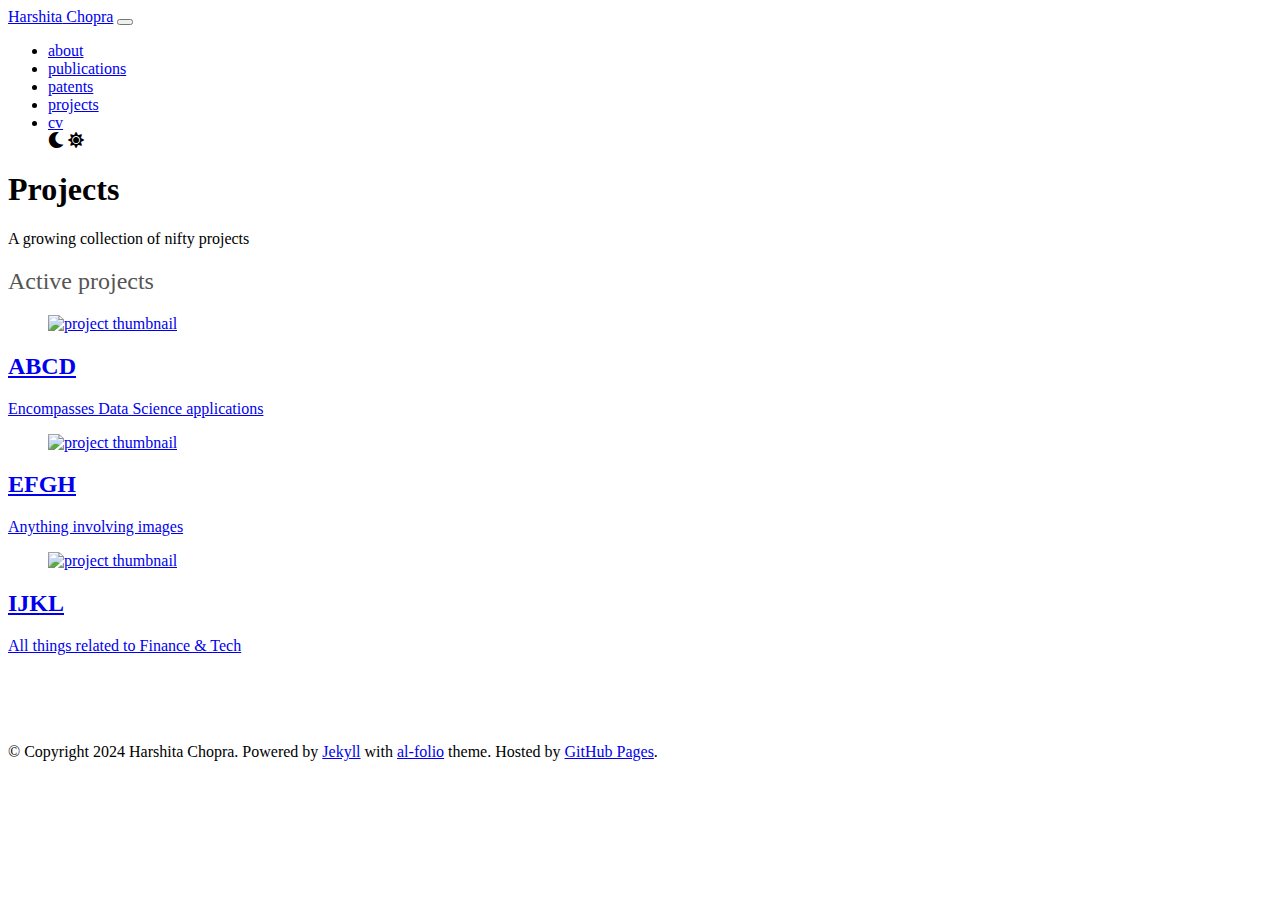
==== projects/index.html @ 9edf4366 "changes" ====
<!DOCTYPE html>
<html lang="en">

  <!-- Head -->
  <head>    <!-- Metadata, OpenGraph and Schema.org -->
    

    <!-- Standard metadata -->
    <meta charset="utf-8">
    <meta name="viewport" content="width=device-width, initial-scale=1, shrink-to-fit=no">
    <meta http-equiv="X-UA-Compatible" content="IE=edge">
    <title>Harshita Chopra | projects</title>
    <meta name="author" content="Harshita Chopra" />
    <meta name="description" content="A growing collection of nifty projects" />
    <meta name="keywords" content="jekyll, jekyll-theme, academic-website, portfolio-website" />


    <!-- Bootstrap & MDB -->
    <link href="https://cdn.jsdelivr.net/npm/bootstrap@4.6.1/dist/css/bootstrap.min.css" rel="stylesheet" integrity="sha256-DF7Zhf293AJxJNTmh5zhoYYIMs2oXitRfBjY+9L//AY=" crossorigin="anonymous">
    <link rel="stylesheet" href="https://cdn.jsdelivr.net/npm/mdbootstrap@4.20.0/css/mdb.min.css" integrity="sha256-jpjYvU3G3N6nrrBwXJoVEYI/0zw8htfFnhT9ljN3JJw=" crossorigin="anonymous" />

    <!-- Fonts & Icons -->
    <link rel="stylesheet" href="https://cdn.jsdelivr.net/npm/@fortawesome/fontawesome-free@5.15.4/css/all.min.css" integrity="sha256-mUZM63G8m73Mcidfrv5E+Y61y7a12O5mW4ezU3bxqW4=" crossorigin="anonymous">
    <link rel="stylesheet" href="https://cdn.jsdelivr.net/npm/academicons@1.9.1/css/academicons.min.css" integrity="sha256-i1+4qU2G2860dGGIOJscdC30s9beBXjFfzjWLjBRsBg=" crossorigin="anonymous">
    <link rel="stylesheet" type="text/css" href="https://fonts.googleapis.com/css?family=Roboto:300,400,500,700|Roboto+Slab:100,300,400,500,700|Material+Icons">

    <!-- Code Syntax Highlighting -->
    <link rel="stylesheet" href="https://cdn.jsdelivr.net/gh/jwarby/jekyll-pygments-themes@master/github.css" media="none" id="highlight_theme_light" />

    <!-- Styles -->
    
    <link rel="shortcut icon" href="data:image/svg+xml,<svg xmlns=%22http://www.w3.org/2000/svg%22 viewBox=%220 0 100 100%22><text y=%22.9em%22 font-size=%2290%22>⚛️</text></svg>">
    
    <link rel="stylesheet" href="/assets/css/main.css">
    <link rel="canonical" href="https://harshita.github.io/projects/">
    
    <!-- Dark Mode -->
    
    <link rel="stylesheet" href="https://cdn.jsdelivr.net/gh/jwarby/jekyll-pygments-themes@master/native.css" media="none" id="highlight_theme_dark" />

    <script src="/assets/js/theme.js"></script>
    <script src="/assets/js/dark_mode.js"></script>
    

  </head>

  <!-- Body -->
  <body class="fixed-top-nav ">

    <!-- Header -->
    <header>

      <!-- Nav Bar -->
      <nav id="navbar" class="navbar navbar-light navbar-expand-sm fixed-top">
        <div class="container">
          <a class="navbar-brand title font-weight-lighter" href="https://harshita.github.io/"><span class="font-weight-bold">Harshita</span>   Chopra</a>
          <!-- Navbar Toggle -->
          <button class="navbar-toggler collapsed ml-auto" type="button" data-toggle="collapse" data-target="#navbarNav" aria-controls="navbarNav" aria-expanded="false" aria-label="Toggle navigation">
            <span class="sr-only">Toggle navigation</span>
            <span class="icon-bar top-bar"></span>
            <span class="icon-bar middle-bar"></span>
            <span class="icon-bar bottom-bar"></span>
          </button>

          <div class="collapse navbar-collapse text-right" id="navbarNav">
            <ul class="navbar-nav ml-auto flex-nowrap">

              <!-- About -->
              <li class="nav-item ">
                <a class="nav-link" href="/">about</a>
              </li>
              
              <!-- Blog -->
              <li class="nav-item ">
                <a class="nav-link" href="/#pubid">publications</a>
              </li>

              <li class="nav-item ">
                <a class="nav-link" href="/#patentid">patents</a>
              </li>

              <!-- Other pages -->
              <li class="nav-item active">
                <a class="nav-link" href="/projects/">projects<span class="sr-only">(current)</span></a>
              </li>

              <li class="nav-item ">
                <a class="nav-link" href="/cv/CV_PhD.pdf" target="_blank" rel="noopener noreferrer">cv</a>
              </li>

              <!-- Toogle theme mode -->
              <div class="toggle-container">
                <a id="light-toggle">
                  <i class="fas fa-moon"></i>
                  <i class="fas fa-sun"></i>
                </a>
              </div>
            </ul>
          </div>
        </div>
      </nav>
    </header>

    <!-- Content -->
    <div class="container mt-5">
      <!-- page.html -->
        <div class="post">

          <header class="post-header">
            <h1 class="post-title">Projects</h1>
            <p class="post-description">A growing collection of nifty projects</p>
          </header>

          <article>
            <!-- pages/projects.md -->



<div class="projects">
  <!-- Display categorized projects -->
  <!-- <h2 class="category">Active projects</h2> -->
  <h2 class="category" style="color: #555;"><span style="font-weight: normal;">Active projects</span></h2>


  <!-- Generate cards for each project -->
  <div class="grid">
<!-- _includes/projects.html -->
<div class="grid-sizer"></div>
<div class="grid-item">
  <a href="/projects">
      <div class="card hoverable">
<figure>

  <picture>
    <!-- <source media="(max-width: 480px)" srcset="/assets/img/12-480.webp" />
    <source media="(max-width: 800px)" srcset="/assets/img/12-800.webp" />
    <source media="(max-width: 1400px)" srcset="/assets/img/12-1400.webp" />
    -->

    <!-- Fallback to the original file -->
    <img src="/assets/img/12.jpg" alt="project thumbnail">

  </picture>

</figure>

        <div class="card-body">
          <h2 class="card-title">ABCD</h2>
          <p class="card-text">Encompasses Data Science applications</p>
          <div class="row ml-1 mr-1 p-0">
          </div>
        </div>
      </div>
    </a>
</div>
<!-- _includes/projects.html -->
<div class="grid-sizer"></div>
<div class="grid-item">
  <a href="/projects">
      <div class="card hoverable">
<figure>

  <picture>
    <!-- <source media="(max-width: 480px)" srcset="/assets/img/3-480.webp" />
    <source media="(max-width: 800px)" srcset="/assets/img/3-800.webp" />
    <source media="(max-width: 1400px)" srcset="/assets/img/3-1400.webp" />
    -->

    <!-- Fallback to the original file -->
    <img src="/assets/img/3.jpg" alt="project thumbnail">

  </picture>

</figure>

        <div class="card-body">
          <h2 class="card-title">EFGH</h2>
          <p class="card-text">Anything involving images</p>
          <div class="row ml-1 mr-1 p-0">
          </div>
        </div>
      </div>
    </a>
</div>
<!-- _includes/projects.html -->
<div class="grid-sizer"></div>
<div class="grid-item">
  <a href="/projects">
      <div class="card hoverable">
<figure>

  <picture>
    <!-- <source media="(max-width: 480px)" srcset="/assets/img/7-480.webp" />
    <source media="(max-width: 800px)" srcset="/assets/img/7-800.webp" />
    <source media="(max-width: 1400px)" srcset="/assets/img/7-1400.webp" />
    -->

    <!-- Fallback to the original file -->
    <img src="/assets/img/7.jpg" alt="project thumbnail">

  </picture>

</figure>

        <div class="card-body">
          <h2 class="card-title">IJKL</h2>
          <p class="card-text">All things related to Finance &amp; Tech</p>
          <div class="row ml-1 mr-1 p-0">
          </div>
        </div>
      </div>
    </a>
</div>
  </div>
</div>


<br><br><br><br>





          </article>

        </div>

    </div>

    <!-- Footer -->    
    <footer class="fixed-bottom">
      <div class="container mt-0">
        © Copyright 2024 Harshita  Chopra. Powered by <a href="https://jekyllrb.com/" target="_blank" rel="noopener noreferrer">Jekyll</a> with <a href="https://github.com/alshedivat/al-folio" target="_blank" rel="noopener noreferrer">al-folio</a> theme. Hosted by <a href="https://pages.github.com/" target="_blank" rel="noopener noreferrer">GitHub Pages</a>.

      </div>
    </footer>

    <!-- JavaScripts -->
    <!-- jQuery -->
  <script src="https://cdn.jsdelivr.net/npm/jquery@3.6.0/dist/jquery.min.js" integrity="sha256-/xUj+3OJU5yExlq6GSYGSHk7tPXikynS7ogEvDej/m4=" crossorigin="anonymous"></script>

    <!-- Bootsrap & MDB scripts -->
  <script src="https://cdn.jsdelivr.net/npm/@popperjs/core@2.11.2/dist/umd/popper.min.js" integrity="sha256-l/1pMF/+J4TThfgARS6KwWrk/egwuVvhRzfLAMQ6Ds4=" crossorigin="anonymous"></script>
  <script src="https://cdn.jsdelivr.net/npm/bootstrap@4.6.1/dist/js/bootstrap.min.js" integrity="sha256-SyTu6CwrfOhaznYZPoolVw2rxoY7lKYKQvqbtqN93HI=" crossorigin="anonymous"></script>
  <script src="https://cdn.jsdelivr.net/npm/mdbootstrap@4.20.0/js/mdb.min.js" integrity="sha256-NdbiivsvWt7VYCt6hYNT3h/th9vSTL4EDWeGs5SN3DA=" crossorigin="anonymous"></script>

    <!-- Masonry & imagesLoaded -->
  <script defer src="https://cdn.jsdelivr.net/npm/masonry-layout@4.2.2/dist/masonry.pkgd.min.js" integrity="sha256-Nn1q/fx0H7SNLZMQ5Hw5JLaTRZp0yILA/FRexe19VdI=" crossorigin="anonymous"></script>
  <script defer src="https://cdn.jsdelivr.net/npm/imagesloaded@4/imagesloaded.pkgd.min.js"></script>
  <script defer src="/assets/js/masonry.js" type="text/javascript"></script>
    
  <!-- Medium Zoom JS -->
  <script src="https://cdn.jsdelivr.net/npm/medium-zoom@1.0.6/dist/medium-zoom.min.js" integrity="sha256-EdPgYcPk/IIrw7FYeuJQexva49pVRZNmt3LculEr7zM=" crossorigin="anonymous"></script>
  <script src="/assets/js/zoom.js"></script><!-- Load Common JS -->
  <script src="/assets/js/common.js"></script>

    <!-- MathJax -->
  <script type="text/javascript">
    window.MathJax = {
      tex: {
        tags: 'ams'
      }
    };
  </script>
  <script defer type="text/javascript" id="MathJax-script" src="https://cdn.jsdelivr.net/npm/mathjax@3.2.0/es5/tex-mml-chtml.js"></script>
  <script defer src="https://polyfill.io/v3/polyfill.min.js?features=es6"></script>

    
  </body>
</html>
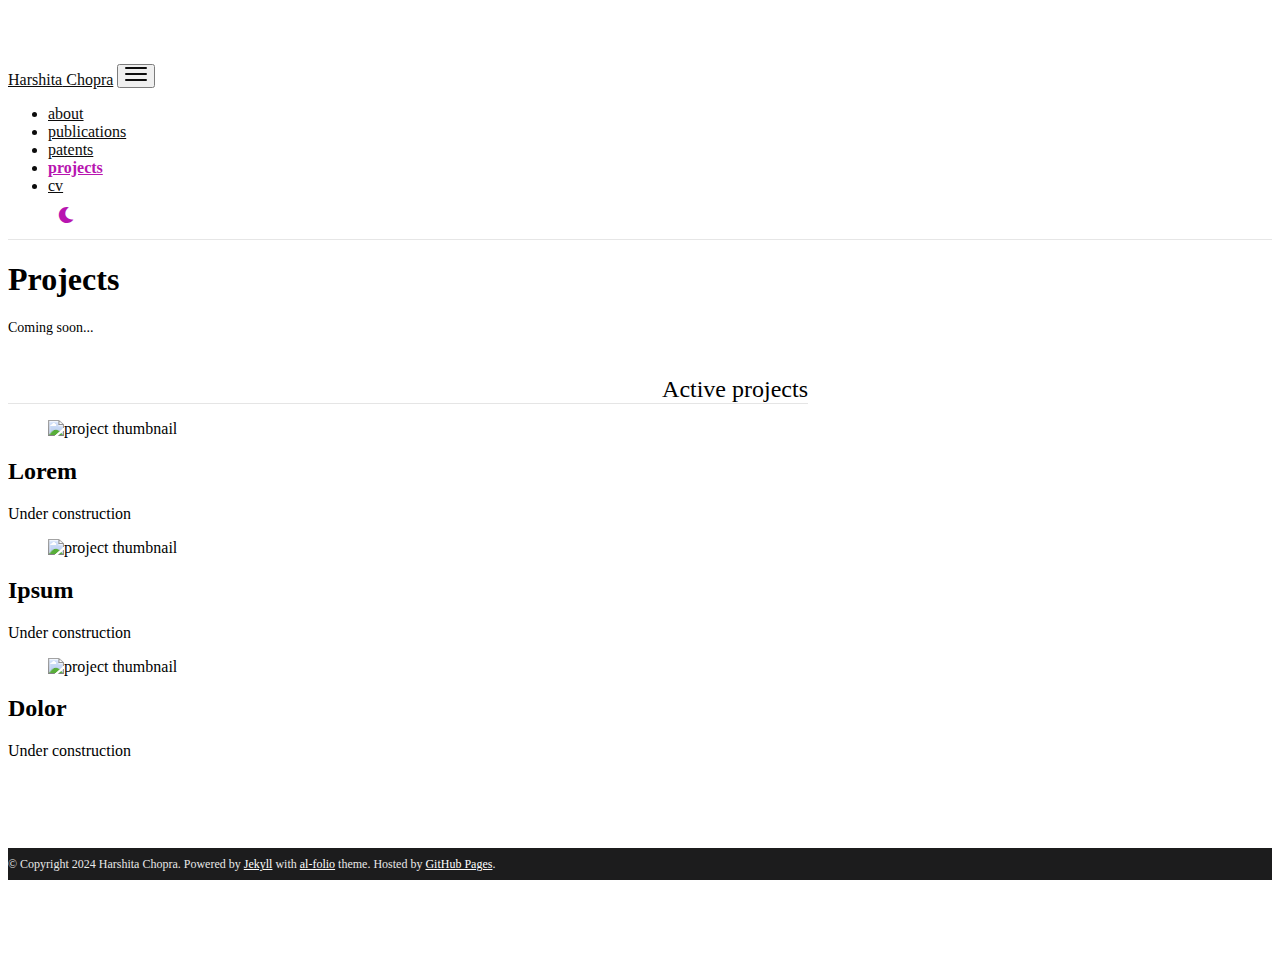
==== commit 708fafea: "changes" ====
--- a/projects/index.html
+++ b/projects/index.html
@@ -81,7 +81,7 @@
 
               <!-- Other pages -->
               <li class="nav-item active">
-                <a class="nav-link" href="/projects/">projects<span class="sr-only">(current)</span></a>
+                <a class="nav-link" href="/">projects<span class="sr-only">(current)</span></a>
               </li>
 
               <li class="nav-item ">
@@ -108,7 +108,7 @@
 
           <header class="post-header">
             <h1 class="post-title">Projects</h1>
-            <p class="post-description">A growing collection of nifty projects</p>
+            <p class="post-description">Coming soon...</p>
           </header>
 
           <article>
@@ -145,8 +145,8 @@
 </figure>
 
         <div class="card-body">
-          <h2 class="card-title">ABCD</h2>
-          <p class="card-text">Encompasses Data Science applications</p>
+          <h2 class="card-title">Lorem</h2>
+          <p class="card-text">Under construction</p>
           <div class="row ml-1 mr-1 p-0">
           </div>
         </div>
@@ -174,8 +174,8 @@
 </figure>
 
         <div class="card-body">
-          <h2 class="card-title">EFGH</h2>
-          <p class="card-text">Anything involving images</p>
+          <h2 class="card-title">Ipsum</h2>
+          <p class="card-text">Under construction</p>
           <div class="row ml-1 mr-1 p-0">
           </div>
         </div>
@@ -203,8 +203,8 @@
 </figure>
 
         <div class="card-body">
-          <h2 class="card-title">IJKL</h2>
-          <p class="card-text">All things related to Finance &amp; Tech</p>
+          <h2 class="card-title">Dolor</h2>
+          <p class="card-text">Under construction</p>
           <div class="row ml-1 mr-1 p-0">
           </div>
         </div>
--- a/assets/css/main.css
+++ b/assets/css/main.css
@@ -0,0 +1,839 @@
+:root {
+    --global-bg-color: #fff;
+    --global-code-bg-color: rgba(181, 9, 172, 0.05);
+    --global-text-color: #000;
+    --global-text-color-light: #828282;
+    --global-theme-color: #B509AC;
+    --global-hover-color: #B509AC;
+    --global-footer-bg-color: #1C1C1D;
+    --global-footer-text-color: #e8e8e8;
+    --global-footer-link-color: #fff;
+    --global-distill-app-color: #828282;
+    --global-divider-color: rgba(0, 0, 0, .1);
+    --global-card-bg-color: #fff
+}
+
+:root .fa-sun {
+    display: none
+}
+
+:root .fa-moon {
+    padding-left: 10px;
+    padding-top: 12px;
+    display: block
+}
+
+html[data-theme='dark'] {
+    --global-bg-color: #1C1C1D;
+    --global-code-bg-color: #2c3237;
+    --global-text-color: #e8e8e8;
+    --global-text-color-light: #e8e8e8;
+    --global-theme-color: #2698BA;
+    --global-hover-color: #2698BA;
+    --global-footer-bg-color: #e8e8e8;
+    --global-footer-text-color: #1C1C1D;
+    --global-footer-link-color: #000;
+    --global-distill-app-color: #e8e8e8;
+    --global-divider-color: #424246;
+    --global-card-bg-color: #212529
+}
+
+html[data-theme='dark'] .fa-sun {
+    padding-left: 10px;
+    padding-top: 12px;
+    display: block
+}
+
+html[data-theme='dark'] .fa-moon {
+    display: none
+}
+
+body {
+    padding-bottom: 70px;
+    color: var(--global-text-color);
+    background-color: var(--global-bg-color)
+}
+
+body h1,
+body h2,
+body h3,
+body h4,
+body h5,
+body h6 {
+    scroll-margin-top: 66px
+}
+
+body.fixed-top-nav {
+    padding-top: 56px
+}
+
+body.sticky-bottom-footer {
+    padding-bottom: 0
+}
+
+.container {
+    max-width: 800px
+}
+
+.profile img {
+    width: 100%
+}
+
+p,
+h1,
+h2,
+h3,
+h4,
+h5,
+h6,
+em,
+div,
+li,
+span,
+strong {
+    color: var(--global-text-color)
+}
+
+hr {
+    border-top: 1px solid var(--global-divider-color)
+}
+
+a,
+table.table a {
+    color: var(--global-theme-color)
+}
+
+a:hover,
+table.table a:hover {
+    color: var(--global-theme-color);
+    text-decoration: underline
+}
+
+a:hover:after :not(.nav-item.dropdown),
+table.table a:hover:after :not(.nav-item.dropdown) {
+    width: 100%
+}
+
+figure,
+img {
+    max-width: 90vw
+}
+
+blockquote {
+    background: var(--global-bg-color);
+    border-left: 2px solid var(--global-theme-color);
+    margin: 1.5em 10px;
+    padding: 0.5em 10px;
+    font-size: 1.2rem
+}
+
+.equation {
+    margin-bottom: 1rem;
+    text-align: center
+}
+
+.caption {
+    font-size: 0.875rem;
+    margin-top: 0.75rem;
+    margin-bottom: 1.5rem;
+    text-align: center
+}
+
+.card {
+    background-color: var(--global-card-bg-color)
+}
+
+.card img {
+    width: 100%
+}
+
+.card .card-title {
+    color: var(--global-text-color)
+}
+
+.card .card-item {
+    width: auto;
+    margin-bottom: 10px
+}
+
+.card .card-item .row {
+    display: flex;
+    align-items: center
+}
+
+.citation,
+.citation-number {
+    color: var(--global-theme-color)
+}
+
+.profile {
+    margin-left: 1rem;
+    width: 100%
+}
+
+.profile .address {
+    margin-bottom: 5px;
+    margin-top: 5px;
+    font-family: monospace
+}
+
+.profile .address p {
+    display: inline-block;
+    margin: 0
+}
+
+@media (min-width: 576px) {
+    .profile {
+        width: 29%
+    }
+
+    .profile .address p {
+        display: block
+    }
+}
+
+.post-description {
+    margin-bottom: 2rem;
+    font-size: 0.875rem
+}
+
+.post-description a {
+    color: inherit
+}
+
+.post-description a:hover {
+    color: var(--global-theme-color);
+    text-decoration: none
+}
+
+.navbar {
+    box-shadow: none;
+    border-bottom: 1px solid var(--global-divider-color);
+    background-color: var(--global-bg-color);
+    opacity: 0.95
+}
+
+.navbar .dropdown-menu {
+    background-color: var(--global-bg-color);
+    border: 1px solid var(--global-divider-color)
+}
+
+.navbar .dropdown-menu a:not(.active) {
+    color: var(--global-text-color)
+}
+
+.navbar .dropdown-menu a:hover {
+    color: var(--global-hover-color)
+}
+
+.navbar .dropdown-menu .dropdown-divider {
+    border-top: 1px solid var(--global-divider-color) !important
+}
+
+.dropdown-item {
+    color: var(--global-text-color)
+}
+
+.dropdown-item:hover {
+    color: var(--global-hover-color);
+    background-color: var(--global-bg-color)
+}
+
+.navbar.navbar-light a:hover {
+    text-decoration: none
+}
+
+.navbar.navbar-light .navbar-brand {
+    color: var(--global-text-color)
+}
+
+.navbar.navbar-light .navbar-nav .nav-item .nav-link {
+    color: var(--global-text-color)
+}
+
+.navbar.navbar-light .navbar-nav .nav-item .nav-link:hover {
+    color: var(--global-hover-color)
+}
+
+.navbar.navbar-light .navbar-nav .nav-item.active>.nav-link {
+    background-color: inherit;
+    font-weight: bolder;
+    color: var(--global-theme-color)
+}
+
+.navbar.navbar-light .navbar-nav .nav-item.active>.nav-link:hover {
+    color: var(--global-hover-color)
+}
+
+.navbar.navbar-light .navbar-brand.social {
+    padding-bottom: 0;
+    padding-top: 0;
+    font-size: 1.7rem
+}
+
+.navbar.navbar-light .navbar-brand.social a i::before {
+    color: var(--global-text-color);
+    transition-property: all 0.2s ease-in-out
+}
+
+.navbar.navbar-light .navbar-brand.social a:hover i::before {
+    color: var(--global-theme-color)
+}
+
+.navbar-toggler .icon-bar {
+    display: block;
+    width: 22px;
+    height: 2px;
+    background-color: var(--global-text-color);
+    border-radius: 1px;
+    margin-bottom: 4px;
+    transition: all 0.2s
+}
+
+.navbar-toggler .top-bar {
+    transform: rotate(45deg);
+    transform-origin: 10% 10%
+}
+
+.navbar-toggler .middle-bar {
+    opacity: 0
+}
+
+.navbar-toggler .bottom-bar {
+    transform: rotate(-45deg);
+    transform-origin: 10% 90%
+}
+
+.navbar-toggler.collapsed .top-bar {
+    transform: rotate(0)
+}
+
+.navbar-toggler.collapsed .middle-bar {
+    opacity: 1
+}
+
+.navbar-toggler.collapsed .bottom-bar {
+    transform: rotate(0)
+}
+
+.news table td {
+    font-size: 1rem;
+    color: var(--global-text-color)
+}
+
+.news table th {
+    color: var(--global-text-color)
+}
+
+.social {
+    text-align: center
+}
+
+.social .contact-icons {
+    font-size: 2.5rem;
+    /* padding-top: 4rem; */
+}
+
+.social .contact-icons a i::before {
+    color: var(--global-text-color);
+    transition-property: all 0.2s ease-in-out
+}
+
+.social .contact-icons a:hover i::before {
+    color: var(--global-theme-color)
+}
+
+.social .contact-note {
+    font-size: 0.8rem
+}
+
+footer.fixed-bottom {
+    background-color: var(--global-footer-bg-color);
+    font-size: 0.75rem
+}
+
+footer.fixed-bottom .container {
+    color: var(--global-footer-text-color);
+    padding-top: 9px;
+    padding-bottom: 8px
+}
+
+footer.fixed-bottom a {
+    color: var(--global-footer-link-color)
+}
+
+footer.fixed-bottom a:hover {
+    color: var(--global-theme-color);
+    text-decoration: none
+}
+
+footer.sticky-bottom {
+    border-top: 1px solid var(--global-divider-color);
+    padding-top: 40px;
+    padding-bottom: 40px;
+    font-size: 0.9rem
+}
+
+.header-bar {
+    border-bottom: 1px solid var(--global-divider-color);
+    text-align: center;
+    padding-top: 2rem;
+    padding-bottom: 5rem
+}
+
+.header-bar h1 {
+    color: var(--global-theme-color);
+    font-size: 5rem
+}
+
+.post-list {
+    margin: 0;
+    margin-bottom: 40px;
+    padding: 0
+}
+
+.post-list li {
+    border-bottom: 1px solid var(--global-divider-color);
+    list-style: none;
+    padding-top: 2rem;
+    padding-bottom: 2rem
+}
+
+.post-list li .post-meta {
+    color: var(--global-text-color-light);
+    font-size: 0.875rem;
+    margin-bottom: 0
+}
+
+.post-list li .post-tags {
+    color: var(--global-text-color-light);
+    font-size: 0.875rem;
+    padding-top: 0.25rem
+}
+
+.post-list li a {
+    color: var(--global-text-color);
+    text-decoration: none
+}
+
+.post-list li a:hover {
+    color: var(--global-theme-color)
+}
+
+.pagination .page-item .page-link {
+    color: var(--global-text-color)
+}
+
+.pagination .page-item .page-link:hover {
+    color: #000
+}
+
+.pagination .page-item.active .page-link {
+    color: #fff;
+    background-color: var(--global-theme-color)
+}
+
+.pagination .page-item.active .page-link:hover {
+    background-color: var(--global-theme-color)
+}
+
+.distill a:hover {
+    border-bottom-color: var(--global-theme-color);
+    text-decoration: none
+}
+
+.projects a {
+    text-decoration: none
+}
+
+.projects a:hover .card-title {
+    color: var(--global-theme-color)
+}
+
+.projects .card img {
+    width: 100%
+}
+
+.projects .card-item {
+    width: auto;
+    margin-bottom: 10px
+}
+
+.projects .card-item .row {
+    display: flex;
+    align-items: center
+}
+
+.projects .grid-sizer,
+.projects .grid-item {
+    width: 250px;
+    margin-bottom: 10px
+}
+
+.projects h2.category {
+    color: var(--global-divider-color);
+    border-bottom: 1px solid var(--global-divider-color);
+    padding-top: 0.5rem;
+    margin-top: 2rem;
+    margin-bottom: 1rem;
+    text-align: right
+}
+
+.publications {
+    margin-top: 2rem
+}
+
+.publications h1 {
+    color: var(--global-theme-color);
+    font-size: 2rem;
+    text-align: center;
+    margin-top: 1em;
+    margin-bottom: 1em
+}
+
+.publications h2 {
+    margin-bottom: 1rem
+}
+
+.publications h2 span {
+    font-size: 1.5rem
+}
+
+.publications h2.year {
+    color: var(--global-divider-color);
+    border-top: 1px solid var(--global-divider-color);
+    padding-top: 1rem;
+    margin-top: 2rem;
+    margin-bottom: -2rem;
+    text-align: right
+}
+
+.publications ol.bibliography {
+    list-style: none;
+    padding: 0;
+    margin-top: 0
+}
+
+.publications ol.bibliography li {
+    margin-bottom: 1rem
+}
+
+.publications ol.bibliography li .abbr {
+    height: 2rem;
+    margin-bottom: 0.5rem
+}
+
+.publications ol.bibliography li .abbr abbr {
+    display: inline-block;
+    background-color: var(--global-theme-color);
+    padding-left: 1rem;
+    padding-right: 1rem
+}
+
+.publications ol.bibliography li .abbr abbr a {
+    color: white
+}
+
+.publications ol.bibliography li .abbr abbr a:hover {
+    text-decoration: none
+}
+
+.publications ol.bibliography li .abbr .award {
+    color: var(--global-theme-color) !important;
+    border: 1px solid var(--global-theme-color)
+}
+
+.publications ol.bibliography li .title {
+    font-weight: bolder
+}
+
+.publications ol.bibliography li .author a {
+    border-bottom: 1px dashed var(--global-theme-color)
+}
+
+.publications ol.bibliography li .author a:hover {
+    border-bottom-style: solid;
+    text-decoration: none
+}
+
+.publications ol.bibliography li .author>em {
+    border-bottom: 1px solid;
+    font-style: normal
+}
+
+.publications ol.bibliography li .links a.btn {
+    color: var(--global-text-color);
+    border: 1px solid var(--global-text-color);
+    padding-left: 1rem;
+    padding-right: 1rem;
+    padding-top: 0.25rem;
+    padding-bottom: 0.25rem
+}
+
+.publications ol.bibliography li .links a.btn:hover {
+    color: var(--global-theme-color);
+    border-color: var(--global-theme-color)
+}
+
+.publications ol.bibliography li .hidden {
+    font-size: 0.875rem;
+    max-height: 0px;
+    overflow: hidden;
+    text-align: justify;
+    transition-property: 0.15s ease;
+    -moz-transition: 0.15s ease;
+    -ms-transition: 0.15s ease;
+    -o-transition: 0.15s ease;
+    transition: all 0.15s ease
+}
+
+.publications ol.bibliography li .hidden p {
+    line-height: 1.4em;
+    margin: 10px
+}
+
+.publications ol.bibliography li .hidden pre {
+    font-size: 1em;
+    line-height: 1.4em;
+    padding: 10px
+}
+
+.publications ol.bibliography li .hidden.open {
+    max-height: 100em;
+    transition-property: 0.15s ease;
+    -moz-transition: 0.15s ease;
+    -ms-transition: 0.15s ease;
+    -o-transition: 0.15s ease;
+    transition: all 0.15s ease
+}
+
+.publications ol.bibliography li div.abstract.hidden {
+    border: dashed 1px var(--global-bg-color)
+}
+
+.publications ol.bibliography li div.abstract.hidden.open {
+    border-color: var(--global-text-color)
+}
+
+figure.highlight {
+    margin: 0 0 1rem
+}
+
+pre {
+    color: var(--global-theme-color);
+    background-color: var(--global-code-bg-color);
+    border-radius: 6px;
+    padding: 6px 12px
+}
+
+pre pre,
+pre code {
+    background-color: transparent;
+    border-radius: 0;
+    padding: 0
+}
+
+code {
+    color: var(--global-theme-color);
+    background-color: var(--global-code-bg-color);
+    border-radius: 3px;
+    padding: 3px 3px
+}
+
+html.transition,
+html.transition *,
+html.transition *:before,
+html.transition *:after {
+    transition: all 750ms !important;
+    transition-delay: 0 !important
+}
+
+.post .post-meta {
+    color: var(--global-text-color-light);
+    font-size: 0.875rem;
+    margin-bottom: 0
+}
+
+.post .post-tags {
+    color: var(--global-text-color-light);
+    font-size: 0.875rem;
+    padding-bottom: 0rem
+}
+
+.post .post-tags a {
+    color: var(--global-text-color-light);
+    text-decoration: none
+}
+
+.post .post-tags a:hover {
+    color: var(--global-theme-color)
+}
+
+.post .post-content blockquote {
+    border-left: 5px solid var(--global-theme-color);
+    padding: 8px
+}
+
+.post-tags {
+    color: var(--global-text-color-light);
+    font-size: 0.875rem;
+    padding-top: 0.25rem
+}
+
+d-byline {
+    border-top-color: var(--global-divider-color) !important
+}
+
+d-byline h3 {
+    color: var(--global-text-color) !important
+}
+
+d-byline a,
+d-article d-byline a {
+    color: var(--global-text-color) !important
+}
+
+d-byline a:hover,
+d-article d-byline a:hover {
+    color: var(--global-hover-color) !important
+}
+
+d-article {
+    border-top-color: var(--global-divider-color) !important
+}
+
+d-article a,
+d-article p,
+d-article h1,
+d-article h2,
+d-article h3,
+d-article h4,
+d-article h5,
+d-article h6,
+d-article li,
+d-article table {
+    color: var(--global-text-color) !important
+}
+
+d-article a,
+d-article h1,
+d-article h2,
+d-article hr,
+d-article table,
+d-article table th,
+d-article table td {
+    border-bottom-color: var(--global-divider-color) !important
+}
+
+d-article a:hover {
+    border-bottom-color: var(--global-hover-color) !important
+}
+
+d-article b i {
+    display: inline
+}
+
+d-article d-contents {
+    align-self: start;
+    grid-column: 1 / 4;
+    grid-row: auto / span 4;
+    justify-self: end;
+    margin-top: 0em;
+    padding-left: 2em;
+    padding-right: 3em;
+    border-right: 1px solid var(--global-divider-color);
+    width: calc(max(70%, 300px));
+    margin-right: 0px;
+    margin-top: 0em;
+    display: grid;
+    grid-template-columns: minmax(8px, 1fr) [toc] auto minmax(8px, 1fr) [toc-line] 1px minmax(32px, 2fr)
+}
+
+d-article d-contents nav {
+    grid-column: toc
+}
+
+d-article d-contents nav a {
+    border-bottom: none !important
+}
+
+d-article d-contents nav a:hover {
+    border-bottom: 1px solid var(--global-text-color) !important
+}
+
+d-article d-contents nav h3 {
+    margin-top: 0;
+    margin-bottom: 1em
+}
+
+d-article d-contents nav div {
+    display: block;
+    outline: none;
+    margin-bottom: 0.8em;
+    color: rgba(0, 0, 0, 0.8);
+    font-weight: bold
+}
+
+d-article d-contents nav ul {
+    padding-left: 1em;
+    margin-top: 0;
+    margin-bottom: 6px;
+    list-style-type: none
+}
+
+d-article d-contents nav ul li {
+    margin-bottom: 0.25em
+}
+
+d-article d-contents .figcaption {
+    line-height: 1.4em
+}
+
+d-article d-contents toc-line {
+    border-right: 1px solid var(--global-divider-color);
+    grid-column: toc-line
+}
+
+d-article d-footnote {
+    scroll-margin-top: 66px
+}
+
+d-appendix {
+    border-top-color: var(--global-divider-color) !important;
+    color: var(--global-distill-app-color) !important
+}
+
+d-appendix h3,
+d-appendix li,
+d-appendix span {
+    color: var(--global-distill-app-color) !important
+}
+
+d-appendix a,
+d-appendix a.footnote-backlink {
+    color: var(--global-distill-app-color) !important
+}
+
+d-appendix a:hover,
+d-appendix a.footnote-backlink:hover {
+    color: var(--global-hover-color) !important
+}
+
+@media (max-width: 1024px) {
+    d-article d-contents {
+        display: block;
+        grid-column-start: 2;
+        grid-column-end: -2;
+        padding-bottom: 0.5em;
+        margin-bottom: 1em;
+        padding-top: 0.5em;
+        width: 100%;
+        border: 1px solid var(--global-divider-color)
+    }
+
+    d-article d-contents nav {
+        grid-column: none
+    }
+}
+
+/*# sourceMappingURL=main.css.map */